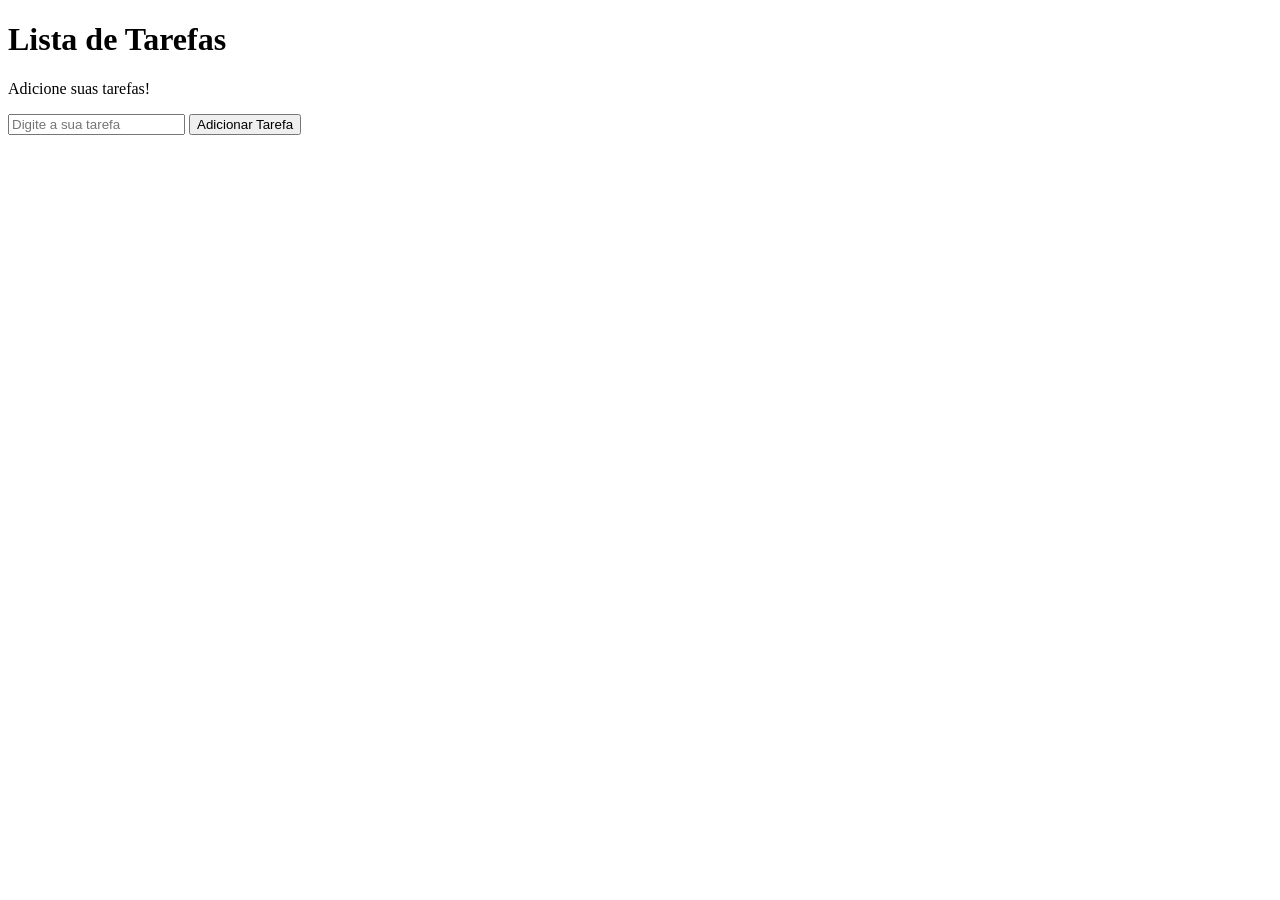
==== rafaella/aula 2/index.html @ 272ebe79 "Lista-de-tarefas" ====
<!DOCTYPE html>
<html lang="pt-BR">
<head>
  <meta charset="UTF-8">
  <meta name="viewport" content="width=device-width, initial-scale=1.0">
  <title>Lista de Tarefas</title>
  <link rel="stylesheet" href="style.css">
</head>
<body>
  <div class="container">
    <h1>Lista de Tarefas</h1>
    <p>Adicione suas tarefas!</p>
    <input id="input" type="text" placeholder="Digite a sua tarefa">
    <button onclick="adicionarTarefa()">Adicionar Tarefa</button>
    <p id="mensagem"></p>
    <ul id="listatarefas">
        
    </ul>
  </div>

  <script src="script.js"></script>
</body>
</html>
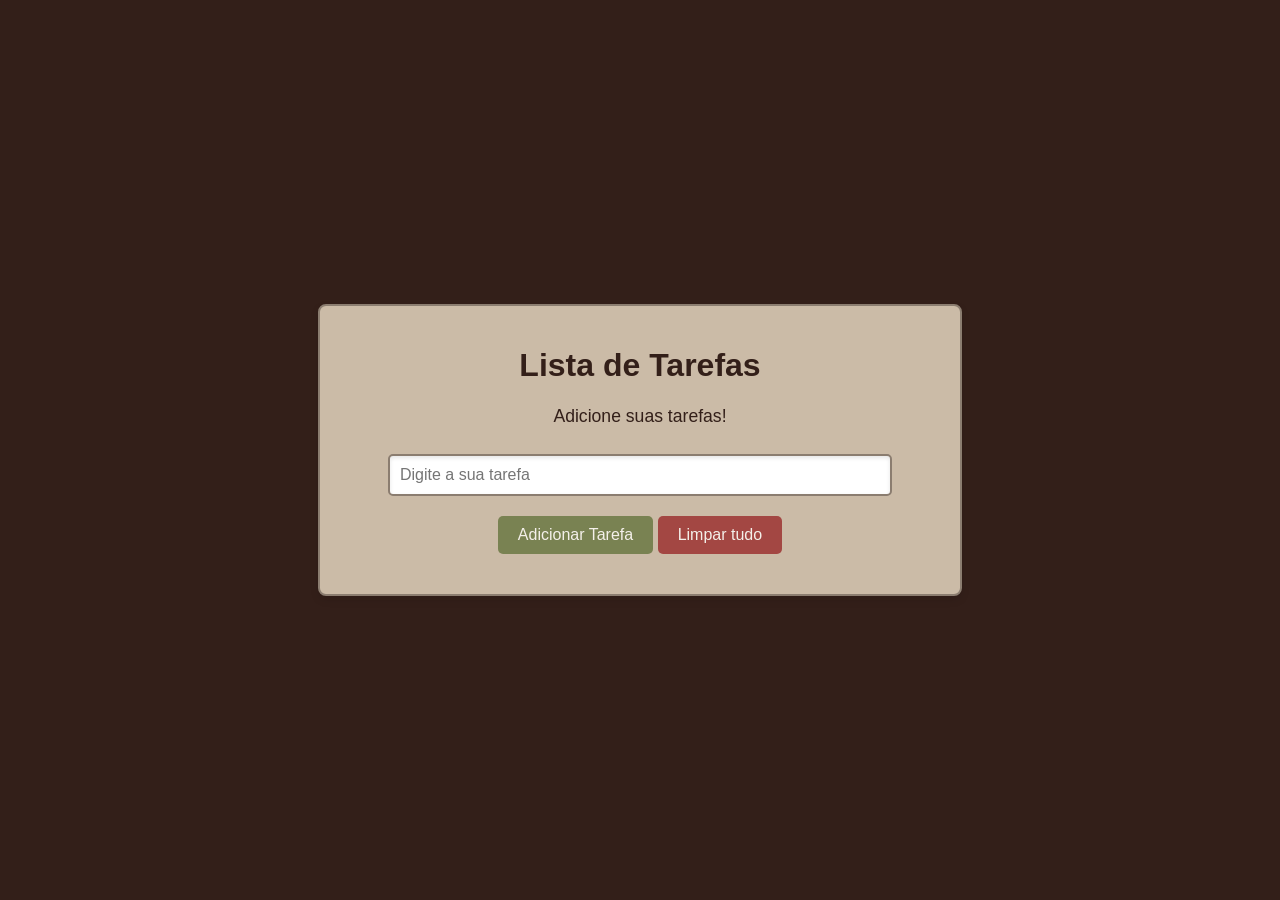
==== commit 6175865c: "att" ====
--- a/rafaella/aula 2/index.html
+++ b/rafaella/aula 2/index.html
@@ -12,6 +12,7 @@
     <p>Adicione suas tarefas!</p>
     <input id="input" type="text" placeholder="Digite a sua tarefa">
     <button onclick="adicionarTarefa()">Adicionar Tarefa</button>
+    <button class="botao_lista" onclick="limparLista()">Limpar tudo</button>
     <p id="mensagem"></p>
     <ul id="listatarefas">
         
--- a/rafaella/aula 2/style.css
+++ b/rafaella/aula 2/style.css
@@ -0,0 +1,110 @@
+body {
+    font-family: Arial, sans-serif;
+    display: flex;
+    justify-content: center;
+    align-items: center;
+    height: 100vh;
+    margin: 0;
+    background-color: #331F19; 
+}
+.container {
+    text-align: center;
+    background-color: #CBBBA7;
+    padding: 20px;
+    border-radius: 8px;
+    box-shadow: 0 4px 8px rgba(0, 0, 0, 0.1);
+    width: 90%;
+    max-width: 600px;
+    border: 2px solid #8B7D70;
+}
+h1 {
+    color: #331F19;
+}
+p {
+    color: #331F19;
+    font-size: 1.1em;
+}
+button {
+    background-color: #798252;
+    color: #F4F0EA;
+    padding: 10px 20px;
+    border: none;
+    border-radius: 5px;
+    cursor: pointer;
+    font-size: 1em;
+    transition: background-color 0.3s ease;
+    margin-top: 10px;
+}
+button:hover {
+    background-color: #CCD595;
+    color: #504e4d;
+}
+ul {
+    list-style: none;
+    padding: 0;
+    margin-top: 20px;
+}
+ul li {
+    background-color: #F4F0EA;
+    color: #331F19;
+    padding: 10px;
+    margin: 5px 0;
+    border-radius: 5px;
+    box-shadow: 0 2px 4px rgba(0, 0, 0, 0.1);
+}
+
+/* Estilo para o campo de entrada */
+input[type="text"] {
+    padding: 10px;
+    width: 80%;
+    max-width: 500px;
+    margin-top: 10px;
+    margin-bottom: 10px;
+    border: 2px solid #8B7D70;
+    border-radius: 5px;
+    font-size: 1em;
+    box-shadow: inset 0 2px 4px rgba(0, 0, 0, 0.1);
+    outline: none;
+    transition: border-color 0.3s ease;
+}
+input[type="text"]:focus {
+    border-color: #60041A;
+    box-shadow: inset 0 2px 4px rgba(96, 4, 26, 0.3);
+}
+button.remover {
+    background-color: #A34743;
+    color: #F4F0EA;
+    padding: 5px 5px;
+    border: none;
+    border-radius: 5px;
+    cursor: pointer;
+    font-size: 0.6em;
+    margin-left: 5px;
+    transition: background-color 0.3s ease;
+}
+button.remover:hover {
+    background-color: #60041A;
+}
+button.editar {
+    background-color: #331F19;
+    color: #F4F0EA;
+    padding: 5px 5px;
+    border: none;
+    border-radius: 5px;
+    cursor: pointer;
+    font-size: 0.6em;
+    margin-left: 5px;
+    transition: background-color 0.3s ease;
+}
+button.editar:hover {
+    background-color: #744d41;
+}
+
+.botao_lista {
+    background-color: #A34743;
+}
+
+.botao_lista:hover {
+    background-color: #60041A;
+    color: #F4F0EA;
+}
